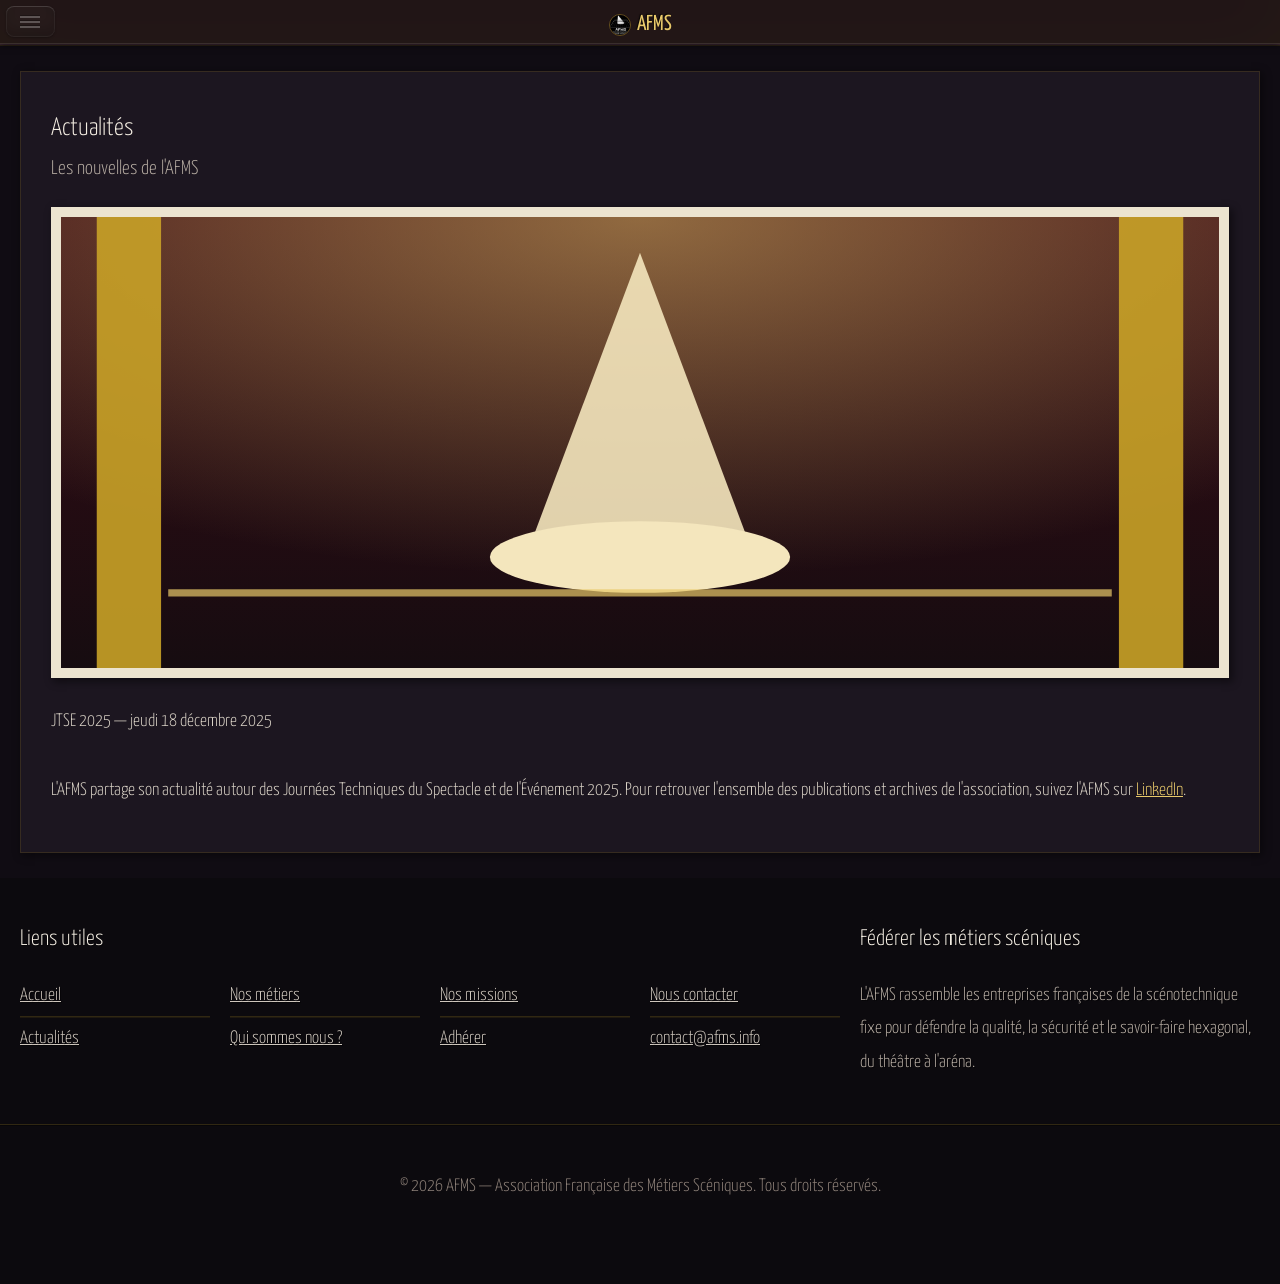
==== actualites.html @ 86108fa4 "Site institutionnel AFMS - version initiale Site statique basé sur le template Halcyonic (HTML5 UP) " ====
<!DOCTYPE HTML>
<html lang="fr">
<head>
	<title>Actualités — AFMS</title>
	<meta charset="utf-8" />
	<meta name="description" content="Actualités de l'AFMS, Association Française des Métiers Scéniques." />
	<meta name="viewport" content="width=device-width, initial-scale=1, user-scalable=no" />
	<link rel="icon" href="assets/images/logo.png" type="image/png" />
	<link rel="stylesheet" href="assets/css/main.css" />
</head>
<body class="subpage">
	<div id="page-wrapper">

		<!-- Header -->
			<section id="header">
				<div class="container">
					<div class="row">
						<div class="col-12">

							<!-- Logo -->
								<h1><a href="index.html" id="logo"><img src="assets/images/logo.png" alt="" />AFMS</a></h1>

							<!-- Nav -->
								<nav id="nav">
									<a href="index.html">Accueil</a>
									<a href="actualites.html">Actualités</a>
									<a href="nos-metiers.html">Nos métiers</a>
									<a href="qui-sommes-nous.html">Qui sommes nous&nbsp;?</a>
									<a href="nos-missions.html">Nos missions</a>
									<a href="adherer.html">Adhérer</a>
									<a href="contact.html">Nous contacter</a>
								</nav>

						</div>
					</div>
				</div>
			</section>

		<!-- Content -->
			<section id="content">
				<div class="container">
					<div class="row">
						<div class="col-12">

							<!-- Main Content -->
								<section>
									<header>
										<h2>Actualités</h2>
										<h3>Les nouvelles de l'AFMS</h3>
									</header>
									<a href="https://www.linkedin.com/in/afms-association-française-des-métiers-scéniques-b76804396/" target="_blank" rel="noopener" class="bordered-feature-image"><img src="images/pic05-scene.svg" alt="" /></a>
									<p>
										<strong>JTSE 2025</strong> — jeudi 18 décembre 2025
									</p>
									<p>
										L'AFMS partage son actualité autour des Journées Techniques du
										Spectacle et de l'Événement 2025. Pour retrouver l'ensemble des
										publications et archives de l'association, suivez l'AFMS sur
										<a href="https://www.linkedin.com/in/afms-association-française-des-métiers-scéniques-b76804396/" target="_blank" rel="noopener">LinkedIn</a>.
									</p>
								</section>

						</div>
					</div>
				</div>
			</section>

		<!-- Footer -->
			<section id="footer">
				<div class="container">
					<div class="row">
						<div class="col-8 col-12-medium">

							<!-- Links -->
								<section>
									<h2>Liens utiles</h2>
									<div>
										<div class="row">
											<div class="col-3 col-12-small">
												<ul class="link-list last-child">
													<li><a href="index.html">Accueil</a></li>
													<li><a href="actualites.html">Actualités</a></li>
												</ul>
											</div>
											<div class="col-3 col-12-small">
												<ul class="link-list last-child">
													<li><a href="nos-metiers.html">Nos métiers</a></li>
													<li><a href="qui-sommes-nous.html">Qui sommes nous&nbsp;?</a></li>
												</ul>
											</div>
											<div class="col-3 col-12-small">
												<ul class="link-list last-child">
													<li><a href="nos-missions.html">Nos missions</a></li>
													<li><a href="adherer.html">Adhérer</a></li>
												</ul>
											</div>
											<div class="col-3 col-12-small">
												<ul class="link-list last-child">
													<li><a href="contact.html">Nous contacter</a></li>
													<li><a href="mailto:contact@afms.info">contact@afms.info</a></li>
												</ul>
											</div>
										</div>
									</div>
								</section>

						</div>
						<div class="col-4 col-12-medium imp-medium">

							<!-- Blurb -->
								<section>
									<h2>Fédérer les métiers scéniques</h2>
									<p>
										L'AFMS rassemble les entreprises françaises de la scénotechnique
										fixe pour défendre la qualité, la sécurité et le savoir-faire
										hexagonal, du théâtre à l'aréna.
									</p>
								</section>

						</div>
					</div>
				</div>
			</section>

		<!-- Copyright -->
			<div id="copyright">
				&copy; <span id="year"></span> AFMS — Association Française des Métiers Scéniques. Tous droits réservés.
			</div>

	</div>

	<!-- Scripts -->
		<script src="assets/js/jquery.min.js"></script>
		<script src="assets/js/browser.min.js"></script>
		<script src="assets/js/breakpoints.min.js"></script>
		<script src="assets/js/util.js"></script>
		<script src="assets/js/main.js"></script>
		<script>document.getElementById('year').textContent = new Date().getFullYear();</script>

</body>
</html>
---- assets/css/main.css ----
@import url("https://fonts.googleapis.com/css?family=Yanone+Kaffeesatz:400,300,200");

/*
	Halcyonic by HTML5 UP
	html5up.net | @ajlkn
	Free for personal and commercial use under the CCA 3.0 license (html5up.net/license)
*/

html, body, div, span, applet, object,
iframe, h1, h2, h3, h4, h5, h6, p, blockquote,
pre, a, abbr, acronym, address, big, cite,
code, del, dfn, em, img, ins, kbd, q, s, samp,
small, strike, strong, sub, sup, tt, var, b,
u, i, center, dl, dt, dd, ol, ul, li, fieldset,
form, label, legend, table, caption, tbody,
tfoot, thead, tr, th, td, article, aside,
canvas, details, embed, figure, figcaption,
footer, header, hgroup, menu, nav, output, ruby,
section, summary, time, mark, audio, video {
	margin: 0;
	padding: 0;
	border: 0;
	font-size: 100%;
	font: inherit;
	vertical-align: baseline;}

article, aside, details, figcaption, figure,
footer, header, hgroup, menu, nav, section {
	display: block;}

body {
	line-height: 1;
}

ol, ul {
	list-style: none;
}

blockquote, q {
	quotes: none;
}

	blockquote:before, blockquote:after, q:before, q:after {
		content: '';
		content: none;
	}

table {
	border-collapse: collapse;
	border-spacing: 0;
}

body {
	-webkit-text-size-adjust: none;
}

mark {
	background-color: transparent;
	color: inherit;
}

input::-moz-focus-inner {
	border: 0;
	padding: 0;
}

input, select, textarea {
	-moz-appearance: none;
	-webkit-appearance: none;
	-ms-appearance: none;
	appearance: none;
}

/* Basic */

	html {
		box-sizing: border-box;
	}

	*, *:before, *:after {
		box-sizing: inherit;
	}

	body {
		background: #0c0a0e;
		color: #d9d2c6;
		font-size: 13.5pt;
		font-family: 'Yanone Kaffeesatz';
		line-height: 1.85em;
		font-weight: 300;
	}

	input, textarea, select {
		color: #d9d2c6;
		font-size: 13.5pt;
		font-family: 'Yanone Kaffeesatz';
		line-height: 1.85em;
		font-weight: 300;
	}

	ul, ol, p, dl {
		margin: 0 0 2em 0;
	}

	a {
		text-decoration: underline;
	}

		a:hover {
			text-decoration: none;
		}

	section > :last-child,
	section:last-child,
	.last-child {
		margin-bottom: 0 !important;
	}

/* Container */

	.container {
		margin: 0 auto;
		max-width: 100%;
		width: 1200px;
	}

		@media screen and (max-width: 1680px) {

			.container {
				width: 1200px;
			}

		}

		@media screen and (max-width: 1280px) {

			.container {
				width: calc(100% - 40px);
			}

		}

		@media screen and (max-width: 980px) {

			.container {
				width: calc(100% - 50px);
			}

		}

		@media screen and (max-width: 736px) {

			.container {
				width: calc(100% - 40px);
			}

		}

/* Row */

	.row {
		display: flex;
		flex-wrap: wrap;
		box-sizing: border-box;
		align-items: stretch;
	}

		.row > * {
			box-sizing: border-box;
		}

		.row.gtr-uniform > * > :last-child {
			margin-bottom: 0;
		}

		.row.aln-left {
			justify-content: flex-start;
		}

		.row.aln-center {
			justify-content: center;
		}

		.row.aln-right {
			justify-content: flex-end;
		}

		.row.aln-top {
			align-items: flex-start;
		}

		.row.aln-middle {
			align-items: center;
		}

		.row.aln-bottom {
			align-items: flex-end;
		}

		.row > .imp {
			order: -1;
		}

		.row > .col-1 {
			width: 8.33333%;
		}

		.row > .off-1 {
			margin-left: 8.33333%;
		}

		.row > .col-2 {
			width: 16.66667%;
		}

		.row > .off-2 {
			margin-left: 16.66667%;
		}

		.row > .col-3 {
			width: 25%;
		}

		.row > .off-3 {
			margin-left: 25%;
		}

		.row > .col-4 {
			width: 33.33333%;
		}

		.row > .off-4 {
			margin-left: 33.33333%;
		}

		.row > .col-5 {
			width: 41.66667%;
		}

		.row > .off-5 {
			margin-left: 41.66667%;
		}

		.row > .col-6 {
			width: 50%;
		}

		.row > .off-6 {
			margin-left: 50%;
		}

		.row > .col-7 {
			width: 58.33333%;
		}

		.row > .off-7 {
			margin-left: 58.33333%;
		}

		.row > .col-8 {
			width: 66.66667%;
		}

		.row > .off-8 {
			margin-left: 66.66667%;
		}

		.row > .col-9 {
			width: 75%;
		}

		.row > .off-9 {
			margin-left: 75%;
		}

		.row > .col-10 {
			width: 83.33333%;
		}

		.row > .off-10 {
			margin-left: 83.33333%;
		}

		.row > .col-11 {
			width: 91.66667%;
		}

		.row > .off-11 {
			margin-left: 91.66667%;
		}

		.row > .col-12 {
			width: 100%;
		}

		.row > .off-12 {
			margin-left: 100%;
		}

		.row.gtr-0 {
			margin-top: 0px;
			margin-left: 0px;
		}

			.row.gtr-0 > * {
				padding: 0px 0 0 0px;
			}

			.row.gtr-0.gtr-uniform {
				margin-top: 0px;
			}

				.row.gtr-0.gtr-uniform > * {
					padding-top: 0px;
				}

		.row.gtr-25 {
			margin-top: -6.25px;
			margin-left: -6.25px;
		}

			.row.gtr-25 > * {
				padding: 6.25px 0 0 6.25px;
			}

			.row.gtr-25.gtr-uniform {
				margin-top: -6.25px;
			}

				.row.gtr-25.gtr-uniform > * {
					padding-top: 6.25px;
				}

		.row.gtr-50 {
			margin-top: -12.5px;
			margin-left: -12.5px;
		}

			.row.gtr-50 > * {
				padding: 12.5px 0 0 12.5px;
			}

			.row.gtr-50.gtr-uniform {
				margin-top: -12.5px;
			}

				.row.gtr-50.gtr-uniform > * {
					padding-top: 12.5px;
				}

		.row {
			margin-top: -25px;
			margin-left: -25px;
		}

			.row > * {
				padding: 25px 0 0 25px;
			}

			.row.gtr-uniform {
				margin-top: -25px;
			}

				.row.gtr-uniform > * {
					padding-top: 25px;
				}

		.row.gtr-150 {
			margin-top: -37.5px;
			margin-left: -37.5px;
		}

			.row.gtr-150 > * {
				padding: 37.5px 0 0 37.5px;
			}

			.row.gtr-150.gtr-uniform {
				margin-top: -37.5px;
			}

				.row.gtr-150.gtr-uniform > * {
					padding-top: 37.5px;
				}

		.row.gtr-200 {
			margin-top: -50px;
			margin-left: -50px;
		}

			.row.gtr-200 > * {
				padding: 50px 0 0 50px;
			}

			.row.gtr-200.gtr-uniform {
				margin-top: -50px;
			}

				.row.gtr-200.gtr-uniform > * {
					padding-top: 50px;
				}

		@media screen and (max-width: 1680px) {

			.row {
				display: flex;
				flex-wrap: wrap;
				box-sizing: border-box;
				align-items: stretch;
			}

				.row > * {
					box-sizing: border-box;
				}

				.row.gtr-uniform > * > :last-child {
					margin-bottom: 0;
				}

				.row.aln-left {
					justify-content: flex-start;
				}

				.row.aln-center {
					justify-content: center;
				}

				.row.aln-right {
					justify-content: flex-end;
				}

				.row.aln-top {
					align-items: flex-start;
				}

				.row.aln-middle {
					align-items: center;
				}

				.row.aln-bottom {
					align-items: flex-end;
				}

				.row > .imp-xlarge {
					order: -1;
				}

				.row > .col-1-xlarge {
					width: 8.33333%;
				}

				.row > .off-1-xlarge {
					margin-left: 8.33333%;
				}

				.row > .col-2-xlarge {
					width: 16.66667%;
				}

				.row > .off-2-xlarge {
					margin-left: 16.66667%;
				}

				.row > .col-3-xlarge {
					width: 25%;
				}

				.row > .off-3-xlarge {
					margin-left: 25%;
				}

				.row > .col-4-xlarge {
					width: 33.33333%;
				}

				.row > .off-4-xlarge {
					margin-left: 33.33333%;
				}

				.row > .col-5-xlarge {
					width: 41.66667%;
				}

				.row > .off-5-xlarge {
					margin-left: 41.66667%;
				}

				.row > .col-6-xlarge {
					width: 50%;
				}

				.row > .off-6-xlarge {
					margin-left: 50%;
				}

				.row > .col-7-xlarge {
					width: 58.33333%;
				}

				.row > .off-7-xlarge {
					margin-left: 58.33333%;
				}

				.row > .col-8-xlarge {
					width: 66.66667%;
				}

				.row > .off-8-xlarge {
					margin-left: 66.66667%;
				}

				.row > .col-9-xlarge {
					width: 75%;
				}

				.row > .off-9-xlarge {
					margin-left: 75%;
				}

				.row > .col-10-xlarge {
					width: 83.33333%;
				}

				.row > .off-10-xlarge {
					margin-left: 83.33333%;
				}

				.row > .col-11-xlarge {
					width: 91.66667%;
				}

				.row > .off-11-xlarge {
					margin-left: 91.66667%;
				}

				.row > .col-12-xlarge {
					width: 100%;
				}

				.row > .off-12-xlarge {
					margin-left: 100%;
				}

				.row.gtr-0 {
					margin-top: 0px;
					margin-left: 0px;
				}

					.row.gtr-0 > * {
						padding: 0px 0 0 0px;
					}

					.row.gtr-0.gtr-uniform {
						margin-top: 0px;
					}

						.row.gtr-0.gtr-uniform > * {
							padding-top: 0px;
						}

				.row.gtr-25 {
					margin-top: -6.25px;
					margin-left: -6.25px;
				}

					.row.gtr-25 > * {
						padding: 6.25px 0 0 6.25px;
					}

					.row.gtr-25.gtr-uniform {
						margin-top: -6.25px;
					}

						.row.gtr-25.gtr-uniform > * {
							padding-top: 6.25px;
						}

				.row.gtr-50 {
					margin-top: -12.5px;
					margin-left: -12.5px;
				}

					.row.gtr-50 > * {
						padding: 12.5px 0 0 12.5px;
					}

					.row.gtr-50.gtr-uniform {
						margin-top: -12.5px;
					}

						.row.gtr-50.gtr-uniform > * {
							padding-top: 12.5px;
						}

				.row {
					margin-top: -25px;
					margin-left: -25px;
				}

					.row > * {
						padding: 25px 0 0 25px;
					}

					.row.gtr-uniform {
						margin-top: -25px;
					}

						.row.gtr-uniform > * {
							padding-top: 25px;
						}

				.row.gtr-150 {
					margin-top: -37.5px;
					margin-left: -37.5px;
				}

					.row.gtr-150 > * {
						padding: 37.5px 0 0 37.5px;
					}

					.row.gtr-150.gtr-uniform {
						margin-top: -37.5px;
					}

						.row.gtr-150.gtr-uniform > * {
							padding-top: 37.5px;
						}

				.row.gtr-200 {
					margin-top: -50px;
					margin-left: -50px;
				}

					.row.gtr-200 > * {
						padding: 50px 0 0 50px;
					}

					.row.gtr-200.gtr-uniform {
						margin-top: -50px;
					}

						.row.gtr-200.gtr-uniform > * {
							padding-top: 50px;
						}

		}

		@media screen and (max-width: 1280px) {

			.row {
				display: flex;
				flex-wrap: wrap;
				box-sizing: border-box;
				align-items: stretch;
			}

				.row > * {
					box-sizing: border-box;
				}

				.row.gtr-uniform > * > :last-child {
					margin-bottom: 0;
				}

				.row.aln-left {
					justify-content: flex-start;
				}

				.row.aln-center {
					justify-content: center;
				}

				.row.aln-right {
					justify-content: flex-end;
				}

				.row.aln-top {
					align-items: flex-start;
				}

				.row.aln-middle {
					align-items: center;
				}

				.row.aln-bottom {
					align-items: flex-end;
				}

				.row > .imp-large {
					order: -1;
				}

				.row > .col-1-large {
					width: 8.33333%;
				}

				.row > .off-1-large {
					margin-left: 8.33333%;
				}

				.row > .col-2-large {
					width: 16.66667%;
				}

				.row > .off-2-large {
					margin-left: 16.66667%;
				}

				.row > .col-3-large {
					width: 25%;
				}

				.row > .off-3-large {
					margin-left: 25%;
				}

				.row > .col-4-large {
					width: 33.33333%;
				}

				.row > .off-4-large {
					margin-left: 33.33333%;
				}

				.row > .col-5-large {
					width: 41.66667%;
				}

				.row > .off-5-large {
					margin-left: 41.66667%;
				}

				.row > .col-6-large {
					width: 50%;
				}

				.row > .off-6-large {
					margin-left: 50%;
				}

				.row > .col-7-large {
					width: 58.33333%;
				}

				.row > .off-7-large {
					margin-left: 58.33333%;
				}

				.row > .col-8-large {
					width: 66.66667%;
				}

				.row > .off-8-large {
					margin-left: 66.66667%;
				}

				.row > .col-9-large {
					width: 75%;
				}

				.row > .off-9-large {
					margin-left: 75%;
				}

				.row > .col-10-large {
					width: 83.33333%;
				}

				.row > .off-10-large {
					margin-left: 83.33333%;
				}

				.row > .col-11-large {
					width: 91.66667%;
				}

				.row > .off-11-large {
					margin-left: 91.66667%;
				}

				.row > .col-12-large {
					width: 100%;
				}

				.row > .off-12-large {
					margin-left: 100%;
				}

				.row.gtr-0 {
					margin-top: 0px;
					margin-left: 0px;
				}

					.row.gtr-0 > * {
						padding: 0px 0 0 0px;
					}

					.row.gtr-0.gtr-uniform {
						margin-top: 0px;
					}

						.row.gtr-0.gtr-uniform > * {
							padding-top: 0px;
						}

				.row.gtr-25 {
					margin-top: -5px;
					margin-left: -5px;
				}

					.row.gtr-25 > * {
						padding: 5px 0 0 5px;
					}

					.row.gtr-25.gtr-uniform {
						margin-top: -5px;
					}

						.row.gtr-25.gtr-uniform > * {
							padding-top: 5px;
						}

				.row.gtr-50 {
					margin-top: -10px;
					margin-left: -10px;
				}

					.row.gtr-50 > * {
						padding: 10px 0 0 10px;
					}

					.row.gtr-50.gtr-uniform {
						margin-top: -10px;
					}

						.row.gtr-50.gtr-uniform > * {
							padding-top: 10px;
						}

				.row {
					margin-top: -20px;
					margin-left: -20px;
				}

					.row > * {
						padding: 20px 0 0 20px;
					}

					.row.gtr-uniform {
						margin-top: -20px;
					}

						.row.gtr-uniform > * {
							padding-top: 20px;
						}

				.row.gtr-150 {
					margin-top: -30px;
					margin-left: -30px;
				}

					.row.gtr-150 > * {
						padding: 30px 0 0 30px;
					}

					.row.gtr-150.gtr-uniform {
						margin-top: -30px;
					}

						.row.gtr-150.gtr-uniform > * {
							padding-top: 30px;
						}

				.row.gtr-200 {
					margin-top: -40px;
					margin-left: -40px;
				}

					.row.gtr-200 > * {
						padding: 40px 0 0 40px;
					}

					.row.gtr-200.gtr-uniform {
						margin-top: -40px;
					}

						.row.gtr-200.gtr-uniform > * {
							padding-top: 40px;
						}

		}

		@media screen and (max-width: 980px) {

			.row {
				display: flex;
				flex-wrap: wrap;
				box-sizing: border-box;
				align-items: stretch;
			}

				.row > * {
					box-sizing: border-box;
				}

				.row.gtr-uniform > * > :last-child {
					margin-bottom: 0;
				}

				.row.aln-left {
					justify-content: flex-start;
				}

				.row.aln-center {
					justify-content: center;
				}

				.row.aln-right {
					justify-content: flex-end;
				}

				.row.aln-top {
					align-items: flex-start;
				}

				.row.aln-middle {
					align-items: center;
				}

				.row.aln-bottom {
					align-items: flex-end;
				}

				.row > .imp-medium {
					order: -1;
				}

				.row > .col-1-medium {
					width: 8.33333%;
				}

				.row > .off-1-medium {
					margin-left: 8.33333%;
				}

				.row > .col-2-medium {
					width: 16.66667%;
				}

				.row > .off-2-medium {
					margin-left: 16.66667%;
				}

				.row > .col-3-medium {
					width: 25%;
				}

				.row > .off-3-medium {
					margin-left: 25%;
				}

				.row > .col-4-medium {
					width: 33.33333%;
				}

				.row > .off-4-medium {
					margin-left: 33.33333%;
				}

				.row > .col-5-medium {
					width: 41.66667%;
				}

				.row > .off-5-medium {
					margin-left: 41.66667%;
				}

				.row > .col-6-medium {
					width: 50%;
				}

				.row > .off-6-medium {
					margin-left: 50%;
				}

				.row > .col-7-medium {
					width: 58.33333%;
				}

				.row > .off-7-medium {
					margin-left: 58.33333%;
				}

				.row > .col-8-medium {
					width: 66.66667%;
				}

				.row > .off-8-medium {
					margin-left: 66.66667%;
				}

				.row > .col-9-medium {
					width: 75%;
				}

				.row > .off-9-medium {
					margin-left: 75%;
				}

				.row > .col-10-medium {
					width: 83.33333%;
				}

				.row > .off-10-medium {
					margin-left: 83.33333%;
				}

				.row > .col-11-medium {
					width: 91.66667%;
				}

				.row > .off-11-medium {
					margin-left: 91.66667%;
				}

				.row > .col-12-medium {
					width: 100%;
				}

				.row > .off-12-medium {
					margin-left: 100%;
				}

				.row.gtr-0 {
					margin-top: 0px;
					margin-left: 0px;
				}

					.row.gtr-0 > * {
						padding: 0px 0 0 0px;
					}

					.row.gtr-0.gtr-uniform {
						margin-top: 0px;
					}

						.row.gtr-0.gtr-uniform > * {
							padding-top: 0px;
						}

				.row.gtr-25 {
					margin-top: -6.25px;
					margin-left: -6.25px;
				}

					.row.gtr-25 > * {
						padding: 6.25px 0 0 6.25px;
					}

					.row.gtr-25.gtr-uniform {
						margin-top: -6.25px;
					}

						.row.gtr-25.gtr-uniform > * {
							padding-top: 6.25px;
						}

				.row.gtr-50 {
					margin-top: -12.5px;
					margin-left: -12.5px;
				}

					.row.gtr-50 > * {
						padding: 12.5px 0 0 12.5px;
					}

					.row.gtr-50.gtr-uniform {
						margin-top: -12.5px;
					}

						.row.gtr-50.gtr-uniform > * {
							padding-top: 12.5px;
						}

				.row {
					margin-top: -25px;
					margin-left: -25px;
				}

					.row > * {
						padding: 25px 0 0 25px;
					}

					.row.gtr-uniform {
						margin-top: -25px;
					}

						.row.gtr-uniform > * {
							padding-top: 25px;
						}

				.row.gtr-150 {
					margin-top: -37.5px;
					margin-left: -37.5px;
				}

					.row.gtr-150 > * {
						padding: 37.5px 0 0 37.5px;
					}

					.row.gtr-150.gtr-uniform {
						margin-top: -37.5px;
					}

						.row.gtr-150.gtr-uniform > * {
							padding-top: 37.5px;
						}

				.row.gtr-200 {
					margin-top: -50px;
					margin-left: -50px;
				}

					.row.gtr-200 > * {
						padding: 50px 0 0 50px;
					}

					.row.gtr-200.gtr-uniform {
						margin-top: -50px;
					}

						.row.gtr-200.gtr-uniform > * {
							padding-top: 50px;
						}

		}

		@media screen and (max-width: 736px) {

			.row {
				display: flex;
				flex-wrap: wrap;
				box-sizing: border-box;
				align-items: stretch;
			}

				.row > * {
					box-sizing: border-box;
				}

				.row.gtr-uniform > * > :last-child {
					margin-bottom: 0;
				}

				.row.aln-left {
					justify-content: flex-start;
				}

				.row.aln-center {
					justify-content: center;
				}

				.row.aln-right {
					justify-content: flex-end;
				}

				.row.aln-top {
					align-items: flex-start;
				}

				.row.aln-middle {
					align-items: center;
				}

				.row.aln-bottom {
					align-items: flex-end;
				}

				.row > .imp-small {
					order: -1;
				}

				.row > .col-1-small {
					width: 8.33333%;
				}

				.row > .off-1-small {
					margin-left: 8.33333%;
				}

				.row > .col-2-small {
					width: 16.66667%;
				}

				.row > .off-2-small {
					margin-left: 16.66667%;
				}

				.row > .col-3-small {
					width: 25%;
				}

				.row > .off-3-small {
					margin-left: 25%;
				}

				.row > .col-4-small {
					width: 33.33333%;
				}

				.row > .off-4-small {
					margin-left: 33.33333%;
				}

				.row > .col-5-small {
					width: 41.66667%;
				}

				.row > .off-5-small {
					margin-left: 41.66667%;
				}

				.row > .col-6-small {
					width: 50%;
				}

				.row > .off-6-small {
					margin-left: 50%;
				}

				.row > .col-7-small {
					width: 58.33333%;
				}

				.row > .off-7-small {
					margin-left: 58.33333%;
				}

				.row > .col-8-small {
					width: 66.66667%;
				}

				.row > .off-8-small {
					margin-left: 66.66667%;
				}

				.row > .col-9-small {
					width: 75%;
				}

				.row > .off-9-small {
					margin-left: 75%;
				}

				.row > .col-10-small {
					width: 83.33333%;
				}

				.row > .off-10-small {
					margin-left: 83.33333%;
				}

				.row > .col-11-small {
					width: 91.66667%;
				}

				.row > .off-11-small {
					margin-left: 91.66667%;
				}

				.row > .col-12-small {
					width: 100%;
				}

				.row > .off-12-small {
					margin-left: 100%;
				}

				.row.gtr-0 {
					margin-top: 0px;
					margin-left: 0px;
				}

					.row.gtr-0 > * {
						padding: 0px 0 0 0px;
					}

					.row.gtr-0.gtr-uniform {
						margin-top: 0px;
					}

						.row.gtr-0.gtr-uniform > * {
							padding-top: 0px;
						}

				.row.gtr-25 {
					margin-top: -5px;
					margin-left: -5px;
				}

					.row.gtr-25 > * {
						padding: 5px 0 0 5px;
					}

					.row.gtr-25.gtr-uniform {
						margin-top: -5px;
					}

						.row.gtr-25.gtr-uniform > * {
							padding-top: 5px;
						}

				.row.gtr-50 {
					margin-top: -10px;
					margin-left: -10px;
				}

					.row.gtr-50 > * {
						padding: 10px 0 0 10px;
					}

					.row.gtr-50.gtr-uniform {
						margin-top: -10px;
					}

						.row.gtr-50.gtr-uniform > * {
							padding-top: 10px;
						}

				.row {
					margin-top: -20px;
					margin-left: -20px;
				}

					.row > * {
						padding: 20px 0 0 20px;
					}

					.row.gtr-uniform {
						margin-top: -20px;
					}

						.row.gtr-uniform > * {
							padding-top: 20px;
						}

				.row.gtr-150 {
					margin-top: -30px;
					margin-left: -30px;
				}

					.row.gtr-150 > * {
						padding: 30px 0 0 30px;
					}

					.row.gtr-150.gtr-uniform {
						margin-top: -30px;
					}

						.row.gtr-150.gtr-uniform > * {
							padding-top: 30px;
						}

				.row.gtr-200 {
					margin-top: -40px;
					margin-left: -40px;
				}

					.row.gtr-200 > * {
						padding: 40px 0 0 40px;
					}

					.row.gtr-200.gtr-uniform {
						margin-top: -40px;
					}

						.row.gtr-200.gtr-uniform > * {
							padding-top: 40px;
						}

		}

/* Multi-use */

	.link-list li {
		padding: 0.2em 0 0.2em 0;
	}

		.link-list li:first-child {
			padding-top: 0 !important;
			border-top: 0 !important;
		}

		.link-list li:last-child {
			padding-bottom: 0 !important;
			border-bottom: 0 !important;
		}

	.quote-list li {
		padding: 1em 0 1em 0;
		overflow: hidden;
	}

		.quote-list li:first-child {
			padding-top: 0 !important;
			border-top: 0 !important;
		}

		.quote-list li:last-child {
			padding-bottom: 0 !important;
			border-bottom: 0 !important;
		}

		.quote-list li img {
			float: left;
			width: 70px;
			height: 70px;
			object-fit: cover;
			border-radius: 4px;
			border: 1px solid rgba(201, 162, 39, 0.35);
		}

		.quote-list li p {
			margin: 0 0 0 90px;
			font-size: 1.2em;
			font-style: italic;
		}

		.quote-list li span {
			display: block;
			margin-left: 90px;
			font-size: 0.9em;
			font-weight: 400;
		}

	.check-list li {
		padding: 0.7em 0 0.7em 45px;
		font-size: 1.2em;
		background: url("images/icon-checkmark.svg") 0px 1.05em no-repeat;
	}

		.check-list li:first-child {
			padding-top: 0 !important;
			border-top: 0 !important;
			background-position: 0 0.3em;
		}

		.check-list li:last-child {
			padding-bottom: 0 !important;
			border-bottom: 0 !important;
		}

	.feature-image {
		display: block;
		margin: 0 0 2em 0;
		outline: 0;
	}

		.feature-image img {
			display: block;
			width: 100%;
		}

	.bordered-feature-image {
		display: block;
		background: #ece4d0;
		padding: 10px;
		box-shadow: 3px 3px 8px 1px rgba(0, 0, 0, 0.45);
		margin: 0 0 1.5em 0;
		outline: 0;
	}

		.bordered-feature-image img {
			display: block;
			width: 100%;
		}

	.button-large {
		background-image: -moz-linear-gradient(top, #e8c96a, #c9a227);
		background-image: -webkit-linear-gradient(top, #e8c96a, #c9a227);
		background-image: -ms-linear-gradient(top, #e8c96a, #c9a227);
		background-image: linear-gradient(top, #e8c96a, #c9a227);
		display: inline-block;
		background-color: #c9a227;
		color: #1a1108;
		text-decoration: none;
		font-size: 1.75em;
		height: 2em;
		line-height: 2.125em;
		font-weight: 300;
		padding: 0 45px;
		outline: 0;
		border-radius: 10px;
		box-shadow: inset 0px 0px 0px 1px rgba(0, 0, 0, 0.75), inset 0px 2px 0px 0px rgba(255, 238, 190, 0.5), inset 0px 0px 0px 2px rgba(219, 181, 90, 0.85), 3px 3px 3px 1px rgba(0, 0, 0, 0.4);
		text-shadow: -1px -1px 1px rgba(0, 0, 0, 0.3);
	}

		.button-large:hover {
			background-image: -moz-linear-gradient(top, #f2da8e, #dab53a);
			background-image: -webkit-linear-gradient(top, #f2da8e, #dab53a);
			background-image: -ms-linear-gradient(top, #f2da8e, #dab53a);
			background-image: linear-gradient(top, #f2da8e, #dab53a);
			background-color: #dab53a;
			box-shadow: inset 0px 0px 0px 1px rgba(0, 0, 0, 0.75), inset 0px 2px 0px 0px rgba(255, 238, 190, 0.5), inset 0px 0px 0px 2px rgba(219, 181, 90, 0.85), 3px 3px 3px 1px rgba(0, 0, 0, 0.4);
		}

		.button-large:active {
			background-image: -moz-linear-gradient(top, #c9a227, #e8c96a);
			background-image: -webkit-linear-gradient(top, #c9a227, #e8c96a);
			background-image: -ms-linear-gradient(top, #c9a227, #e8c96a);
			background-image: linear-gradient(top, #c9a227, #e8c96a);
			background-color: #c9a227;
			box-shadow: inset 0px 0px 0px 1px rgba(0, 0, 0, 0.75), inset 0px 2px 0px 0px rgba(255, 238, 190, 0.5), inset 0px 0px 0px 2px rgba(219, 181, 90, 0.85), 3px 3px 3px 1px rgba(0, 0, 0, 0.4);
		}

/* Header */

	#header {
		position: relative;
		background: #1c1116;
		border-bottom: solid 1px #3a2530;
		box-shadow: inset 0px -1px 0px 0px rgba(201, 162, 39, 0.15);
		text-shadow: -1px -1px 1px rgba(0, 0, 0, 0.75);
	}

		#header > .container {
			position: relative;
			min-height: 155px;
		}

		#header h1 {
			position: absolute;
			left: 0;
			bottom: 35px;
			font-size: 2.75em;
		}

			#header h1 a {
				color: #e8c96a;
				text-decoration: none;
			}

				#header h1 a img {
					height: 0.62em;
					width: 0.62em;
					vertical-align: middle;
					margin-right: 0.18em;
					border-radius: 50%;
					border: 1px solid rgba(201, 162, 39, 0.4);
				}

		#header nav {
			position: absolute;
			right: 0;
			bottom: 35px;
			font-weight: 200;
		}

			#header nav a {
				color: #cfc7bd;
				text-decoration: none;
				font-size: 1.1em;
				margin-left: 32px;
				outline: 0;
			}

				#header nav a:hover {
					color: #e8c96a;
				}

		.subpage #header > .container {
			height: 155px;
		}

/* Banner */

	#banner {
		border-top: solid 1px #2a1c22;
		box-shadow: inset 0px 1px 0px 0px rgba(201, 162, 39, 0.12);
		padding: 35px 0 35px 0;
		color: #f3ede2;
	}

		#banner .bordered-feature-image {
			margin-bottom: 0;
		}

		#banner p {
			font-size: 2em;
			font-weight: 200;
			line-height: 1.25em;
			padding-right: 1em;
			margin: 0 0 1em 0;
		}

/* Features */

	#features {
		background: #1c1620;
		border-bottom: solid 1px #2a2130;
		padding: 45px 0 45px 0;
		text-shadow: -1px -1px 1px rgba(0, 0, 0, 0.75);
		color: #b6aca2;
	}

		#features h2 {
			font-size: 1.25em;
			color: #f3ede2;
			margin: 0 0 0.25em 0;
		}

		#features a {
			color: #e8c96a;
		}

		#features strong {
			color: #fff;
		}

/* Content */

	#content {
		background: #100c13;
		border-top: solid 1px rgba(201, 162, 39, 0.15);
		padding: 45px 0 45px 0;
	}

		#content section {
			background: #1c1620;
			padding: 40px 30px 45px 30px;
			box-shadow: 2px 2px 8px 1px rgba(0, 0, 0, 0.4);
			margin: 0 0 25px 0;
			border: 1px solid rgba(201, 162, 39, 0.15);
		}

		#content h2 {
			font-size: 1.8em;
			color: #f3ede2;
			margin: 0 0 0.25em 0;
		}

		#content h3 {
			color: #b6aca2;
			font-size: 1.25em;
		}

		#content a {
			color: #e8c96a;
		}

		#content header {
			margin: 0 0 2em 0;
		}

		#content .quote-list li {
			border-bottom: solid 1px rgba(201, 162, 39, 0.15);
		}

		#content .link-list li {
			border-bottom: solid 1px rgba(201, 162, 39, 0.15);
		}

		#content .check-list li {
			border-bottom: solid 1px rgba(201, 162, 39, 0.15);
		}

/* Footer */

	#footer {
		padding: 45px 0 45px 0;
		color: #b6aca2;
		text-shadow: 1px 1px 0px rgba(0, 0, 0, 0.5);
	}

		#footer h2 {
			font-size: 1.25em;
			color: #f3ede2;
			margin: 0 0 1em 0;
		}

		#footer a {
			color: #cfc7bd;
		}

		#footer a:hover {
			color: #e8c96a;
		}

		#footer .quote-list li {
			border-top: solid 1px rgba(201, 162, 39, 0.1);
			border-bottom: solid 1px rgba(201, 162, 39, 0.2);
		}

		#footer .link-list li {
			border-top: solid 1px rgba(201, 162, 39, 0.1);
			border-bottom: solid 1px rgba(201, 162, 39, 0.2);
		}

		#footer .check-list li {
			border-top: solid 1px rgba(201, 162, 39, 0.1);
			border-bottom: solid 1px rgba(201, 162, 39, 0.2);
		}

/* Copyright */

	#copyright {
		border-top: solid 1px rgba(201, 162, 39, 0.2);
		box-shadow: inset 0px 1px 0px 0px rgba(0, 0, 0, 0.4);
		text-align: center;
		padding: 45px 0 80px 0;
		color: #8d8078;
		text-shadow: none;
	}

		#copyright a {
			color: #8d8078;
		}

/* Large */

	@media screen and (max-width: 1280px) {

		/* Multi-use */

			.check-list li {
				font-size: 1em;
				line-height: 2em;
			}

			.quote-list li {
				padding: 1em 0 1em 0;
			}

				.quote-list li img {
					width: 60px;
				}

				.quote-list li p {
					margin: 0 0 0 80px;
					font-size: 1em;
					font-style: italic;
					line-height: 1.8em;
				}

				.quote-list li span {
					display: block;
					margin-left: 80px;
					font-size: 0.8em;
					font-weight: 400;
					line-height: 1.8em;
				}

			.feature-image {
				margin: 0 0 1em 0;
			}

			.button-large {
				font-size: 1.5em;
			}

		/* Banner */

			#banner p {
				font-size: 1.75em;
			}

		/* Header */

			#header h1 {
				font-size: 2.25em;
			}

			#header nav a {
				font-size: 1.1em;
			}

		/* Content */

			#content h2 {
				font-size: 1.4em;
			}

			#content h3 {
				font-size: 1.1em;
			}

			#content header {
				margin: 0 0 1.25em 0;
			}

	}

/* Medium */

	#navPanel, #titleBar {
		display: none;
	}

	@media screen and (max-width: 1280px) {

		/* Basic */

			html, body {
				overflow-x: hidden;
			}

		/* Header */

			#header {
				text-align: center;
			}

				#header > .container:first-child {
					display: none;
				}

		/* Content */

			#content {
				padding: 25px 0;
			}

		/* Nav */

			#page-wrapper {
				-moz-backface-visibility: hidden;
				-webkit-backface-visibility: hidden;
				-ms-backface-visibility: hidden;
				backface-visibility: hidden;
				-moz-transition: -moz-transform 0.5s ease;
				-webkit-transition: -webkit-transform 0.5s ease;
				-ms-transition: -ms-transform 0.5s ease;
				transition: transform 0.5s ease;
				padding-bottom: 1px;
				padding-top: 44px;
			}

			#titleBar {
				-moz-backface-visibility: hidden;
				-webkit-backface-visibility: hidden;
				-ms-backface-visibility: hidden;
				backface-visibility: hidden;
				-moz-transition: -moz-transform 0.5s ease;
				-webkit-transition: -webkit-transform 0.5s ease;
				-ms-transition: -ms-transform 0.5s ease;
				transition: transform 0.5s ease;
				display: block;
				height: 44px;
				left: 0;
				position: fixed;
				top: 0;
				width: 100%;
				z-index: 10001;
				color: #fff;
				background: #1c1116;
				box-shadow: inset 0px -20px 70px 0px rgba(201, 162, 39, 0.06), inset 0px -1px 0px 0px rgba(255, 255, 255, 0.1), 0px 1px 7px 0px rgba(0, 0, 0, 0.6);
				text-shadow: -1px -1px 1px rgba(0, 0, 0, 0.75);
			}

				#titleBar .title {
					display: block;
					text-align: center;
					font-size: 1.2em;
					font-weight: 400;
					line-height: 48px;
					color: #e8c96a;
				}

					#titleBar .title img {
						height: 22px;
						width: 22px;
						vertical-align: middle;
						margin-right: 6px;
						border-radius: 50%;
						border: 1px solid rgba(201, 162, 39, 0.4);
					}

				#titleBar .toggle {
					position: absolute;
					left: 0;
					top: 0;
					width: 80px;
					height: 60px;
				}

					#titleBar .toggle:after {
						content: '';
						display: block;
						position: absolute;
						top: 6px;
						left: 6px;
						color: #fff;
						background: rgba(255, 255, 255, 0.025);
						box-shadow: inset 0px 1px 0px 0px rgba(255, 255, 255, 0.1), inset 0px 0px 0px 1px rgba(255, 255, 255, 0.05), inset 0px -8px 10px 0px rgba(0, 0, 0, 0.15), 0px 1px 2px 0px rgba(0, 0, 0, 0.25);
						text-shadow: -1px -1px 1px black;
						width: 49px;
						height: 31px;
						border-radius: 8px;
					}

					#titleBar .toggle:before {
						content: '';
						position: absolute;
						width: 20px;
						height: 30px;
						background: url("images/mobileUI-site-nav-opener-bg.svg");
						top: 15px;
						left: 20px;
						z-index: 1;
						opacity: 0.25;
					}

					#titleBar .toggle:active:after {
						background: rgba(255, 255, 255, 0.05);
					}

			#navPanel {
				-moz-backface-visibility: hidden;
				-webkit-backface-visibility: hidden;
				-ms-backface-visibility: hidden;
				backface-visibility: hidden;
				-moz-transform: translateX(-275px);
				-webkit-transform: translateX(-275px);
				-ms-transform: translateX(-275px);
				transform: translateX(-275px);
				-moz-transition: -moz-transform 0.5s ease;
				-webkit-transition: -webkit-transform 0.5s ease;
				-ms-transition: -ms-transform 0.5s ease;
				transition: transform 0.5s ease;
				display: block;
				height: 100%;
				left: 0;
				overflow-y: auto;
				position: fixed;
				top: 0;
				width: 275px;
				z-index: 10002;
				background: #1c1116;
				box-shadow: inset -1px 0px 0px 0px rgba(201, 162, 39, 0.2), inset -2px 0px 25px 0px rgba(0, 0, 0, 0.5);
				text-shadow: -1px -1px 1px black;
			}

				#navPanel .link {
					display: block;
					color: #fff;
					text-decoration: none;
					font-size: 1.25em;
					line-height: 2em;
					padding: 0.625em 1.5em 0.325em 1.5em;
					border-top: solid 1px #3a2530;
					border-bottom: solid 1px rgba(0, 0, 0, 0.4);
				}

					#navPanel .link:first-child {
						border-top: 0;
					}

					#navPanel .link:last-child {
						border-bottom: 0;
					}

			body.navPanel-visible #page-wrapper {
				-moz-transform: translateX(275px);
				-webkit-transform: translateX(275px);
				-ms-transform: translateX(275px);
				transform: translateX(275px);
			}

			body.navPanel-visible #titleBar {
				-moz-transform: translateX(275px);
				-webkit-transform: translateX(275px);
				-ms-transform: translateX(275px);
				transform: translateX(275px);
			}

			body.navPanel-visible #navPanel {
				-moz-transform: translateX(0);
				-webkit-transform: translateX(0);
				-ms-transform: translateX(0);
				transform: translateX(0);
			}

	}

/* Small */

	@media screen and (max-width: 736px) {

		/* Basic */

			body, input, textarea, select {
				font-size: 13pt;
				line-height: 1.4em;
			}

		/* Multi-use */

			.link-list li {
				padding: 0.75em 0 0.75em 0;
			}

			.quote-list li p {
				margin-bottom: 0.5em;
			}

			.check-list li {
				font-size: 1em;
			}

			.button-large {
				width: 100%;
			}

		/* Banner */

			#banner p {
				font-size: 1.25em;
				font-weight: 200;
				line-height: 1.25em;
				margin: 0 0 1em 0;
			}

		/* Content */

			#content section {
				padding: 30px 20px;
			}

			#content h2 {
				font-size: 1.25em;
			}

			#content h3 {
				font-size: 1em;
			}

			#content header {
				margin: 0 0 1.25em 0;
			}

		/* Footer */

			#footer .link-list {
				margin: 0 0 10px 0 !important;
			}

		/* Copyright */

			#copyright {
				padding: 20px 30px;
			}

	}

/* Contact form (AFMS) */

	.contact-form label {
		display: block;
		margin: 0 0 0.3em 0;
		font-size: 0.85em;
		color: #b6aca2;
	}

	.contact-form .field {
		margin: 0 0 1.1em 0;
	}

	.contact-form input,
	.contact-form textarea {
		width: 100%;
		background: #100c13;
		border: 1px solid rgba(201, 162, 39, 0.25);
		border-radius: 4px;
		padding: 0.6em 0.8em;
		color: #f3ede2;
	}

	.contact-form input:focus,
	.contact-form textarea:focus {
		outline: 0;
		border-color: #c9a227;
	}

/* Member logo plaques (AFMS) */

	.member-logos {
		display: flex;
		flex-wrap: wrap;
		gap: 16px;
		margin: 0 0 1.5em 0;
		padding: 0;
		list-style: none;
	}

	.member-logos li {
		width: calc(33.333% - 11px);
		background: #ece4d0;
		border-radius: 3px;
		box-shadow: 3px 3px 8px 1px rgba(0, 0, 0, 0.45);
		padding: 18px;
		display: flex;
		align-items: center;
		justify-content: center;
		min-height: 90px;
	}

	.member-logos li img {
		max-width: 100%;
		max-height: 64px;
		display: block;
	}

	@media screen and (max-width: 736px) {
		.member-logos li {
			width: calc(50% - 8px);
		}
	}
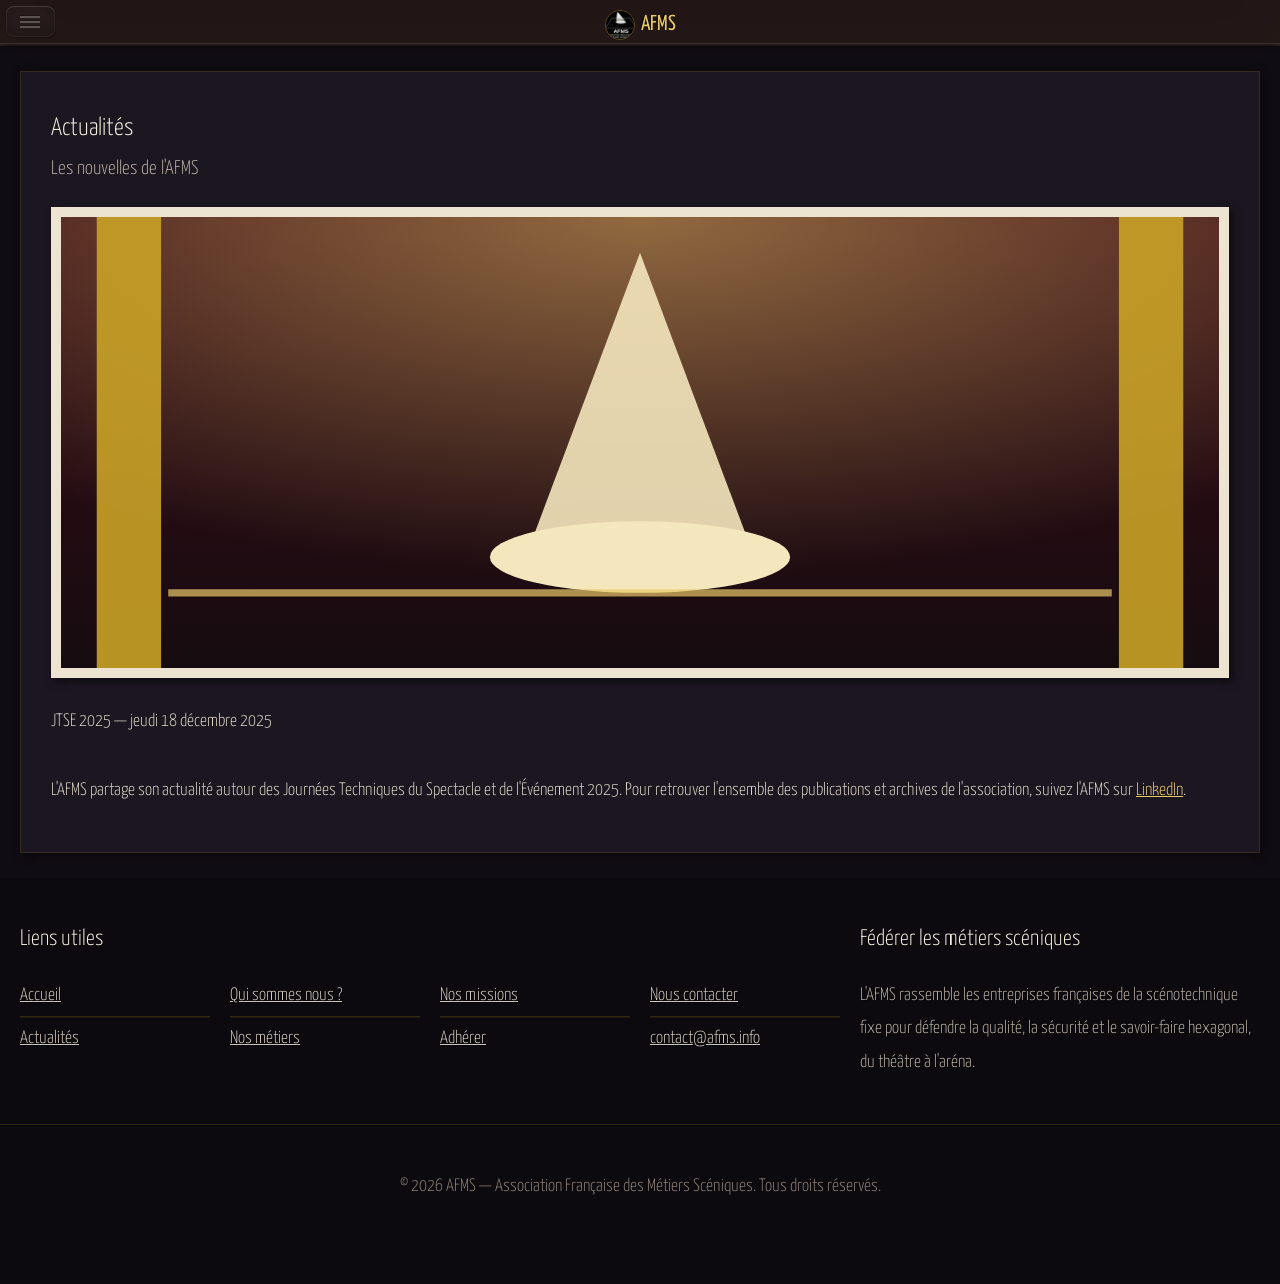
==== commit 49b7835d: "Reorder nav, enlarge logo, fix button-large text color and appearance" ====
--- a/actualites.html
+++ b/actualites.html
@@ -24,8 +24,8 @@
 								<nav id="nav">
 									<a href="index.html">Accueil</a>
 									<a href="actualites.html">Actualités</a>
+									<a href="qui-sommes-nous.html">Qui sommes nous&nbsp;?</a>
 									<a href="nos-metiers.html">Nos métiers</a>
-									<a href="qui-sommes-nous.html">Qui sommes nous&nbsp;?</a>
 									<a href="nos-missions.html">Nos missions</a>
 									<a href="adherer.html">Adhérer</a>
 									<a href="contact.html">Nous contacter</a>
@@ -84,8 +84,8 @@
 											</div>
 											<div class="col-3 col-12-small">
 												<ul class="link-list last-child">
+													<li><a href="qui-sommes-nous.html">Qui sommes nous&nbsp;?</a></li>
 													<li><a href="nos-metiers.html">Nos métiers</a></li>
-													<li><a href="qui-sommes-nous.html">Qui sommes nous&nbsp;?</a></li>
 												</ul>
 											</div>
 											<div class="col-3 col-12-small">
--- a/assets/css/main.css
+++ b/assets/css/main.css
@@ -64,7 +64,7 @@
 	padding: 0;
 }
 
-input, select, textarea {
+input, select, textarea, button {
 	-moz-appearance: none;
 	-webkit-appearance: none;
 	-ms-appearance: none;
@@ -1481,14 +1481,18 @@
 		background-image: linear-gradient(top, #e8c96a, #c9a227);
 		display: inline-block;
 		background-color: #c9a227;
-		color: #1a1108;
+		color: #1a1108 !important;
 		text-decoration: none;
 		font-size: 1.75em;
+		font-family: inherit;
 		height: 2em;
 		line-height: 2.125em;
 		font-weight: 300;
 		padding: 0 45px;
+		margin: 0;
+		border: 0;
 		outline: 0;
+		cursor: pointer;
 		border-radius: 10px;
 		box-shadow: inset 0px 0px 0px 1px rgba(0, 0, 0, 0.75), inset 0px 2px 0px 0px rgba(255, 238, 190, 0.5), inset 0px 0px 0px 2px rgba(219, 181, 90, 0.85), 3px 3px 3px 1px rgba(0, 0, 0, 0.4);
 		text-shadow: -1px -1px 1px rgba(0, 0, 0, 0.3);
@@ -1540,10 +1544,11 @@
 			}
 
 				#header h1 a img {
-					height: 0.62em;
-					width: 0.62em;
+					height: 1.05em;
+					width: 1.05em;
 					vertical-align: middle;
 					margin-right: 0.18em;
+					margin-top: -0.1em;
 					border-radius: 50%;
 					border: 1px solid rgba(201, 162, 39, 0.4);
 				}
@@ -1866,8 +1871,8 @@
 				}
 
 					#titleBar .title img {
-						height: 22px;
-						width: 22px;
+						height: 30px;
+						width: 30px;
 						vertical-align: middle;
 						margin-right: 6px;
 						border-radius: 50%;
